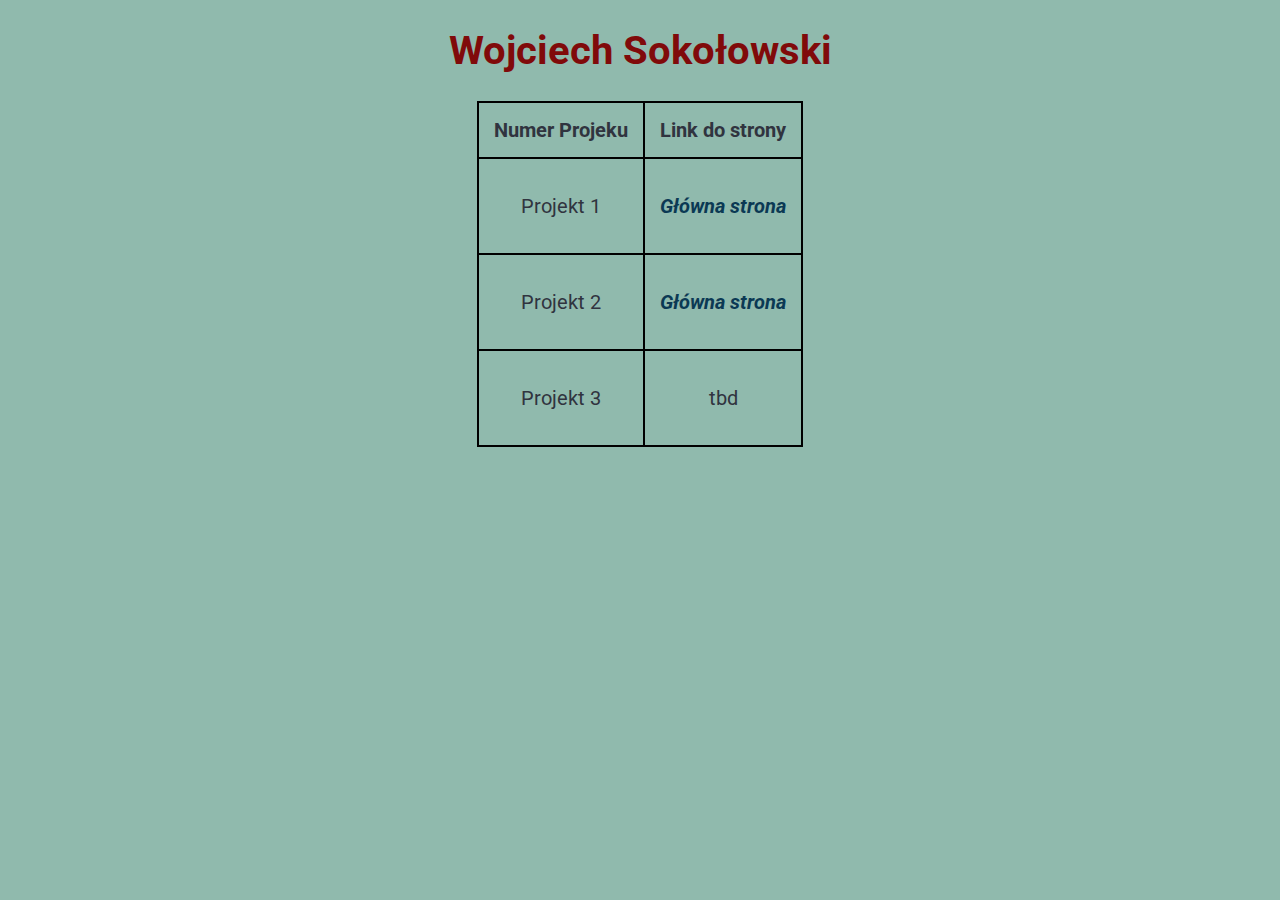
==== index.html @ a5a7c262 "Add files via upload" ====
<!DOCTYPE html>
<html lang="en">

<head>
    <meta charset="UTF-8">
    <meta http-equiv="X-UA-Compatible" content="IE=edge">
    <meta name="viewport" content="width=device-width, initial-scale=1.0">
    <link rel="preconnect" href="https://fonts.googleapis.com">
    <link href="https://fonts.googleapis.com/css2?family=Comfortaa:wght@300;500&family=Roboto:wght@300;700&display=swap"
        rel="stylesheet">
    <link rel="stylesheet" href="css/style.css">
    <title>Wojciech Sokołowski Budowa Serwisów Internetowych</title>


</head>

<body>

    <h1 style="text-align: center;">Wojciech Sokołowski</h1>

    <table>
        <tr>
            <th>
                Numer Projeku
            </th>
            <th>
                Link do strony
            </th>

        </tr>
        <tr>
            <td>
                <p>Projekt 1</p>
            </td>
            <td>
                <a href="BSI1/index.html" target="_blank">Główna strona</a>
            </td>
        </tr>
        <tr>

            <td>
                <p>Projekt 2</p>
            </td>
            <td>
                <a href="BSI2/index.html" target="_blank">Główna strona</a>
            </td>
        </tr>
        <tr>

            <td>
                Projekt 3
            </td>
            <td style="text-align: center;">
                <p>tbd</p>
            </td>
        </tr>
    </table>


</body>


</html>
---- css/style.css ----
body {
	font-family: "Roboto", "sans-serif";
	background-color: #90baad;
	font-size: 20px;
	color: #800a0a;
}
table {
	border: 2px solid black;
	border-collapse: collapse;
	margin-left: auto;
	margin-right: auto;
}

td {
	border: 2px solid black;
	font-size: 20px;
	padding: 15px;
    text-align: center;
	color: #30343f;
}
th {
    font-weight: bold;
	border: 2px solid black;
	padding: 15px;
	color: #30343f;
    text-align: center;
}
a {
    font-weight: bold;
    font-style: italic;
	text-decoration: none;
}

a:link {
	color: #0b3954;
}

a:visited {
	color: #355834;
}

a:hover {
	color: #6f73d2;
}

a:active {
	color: #313638;
}
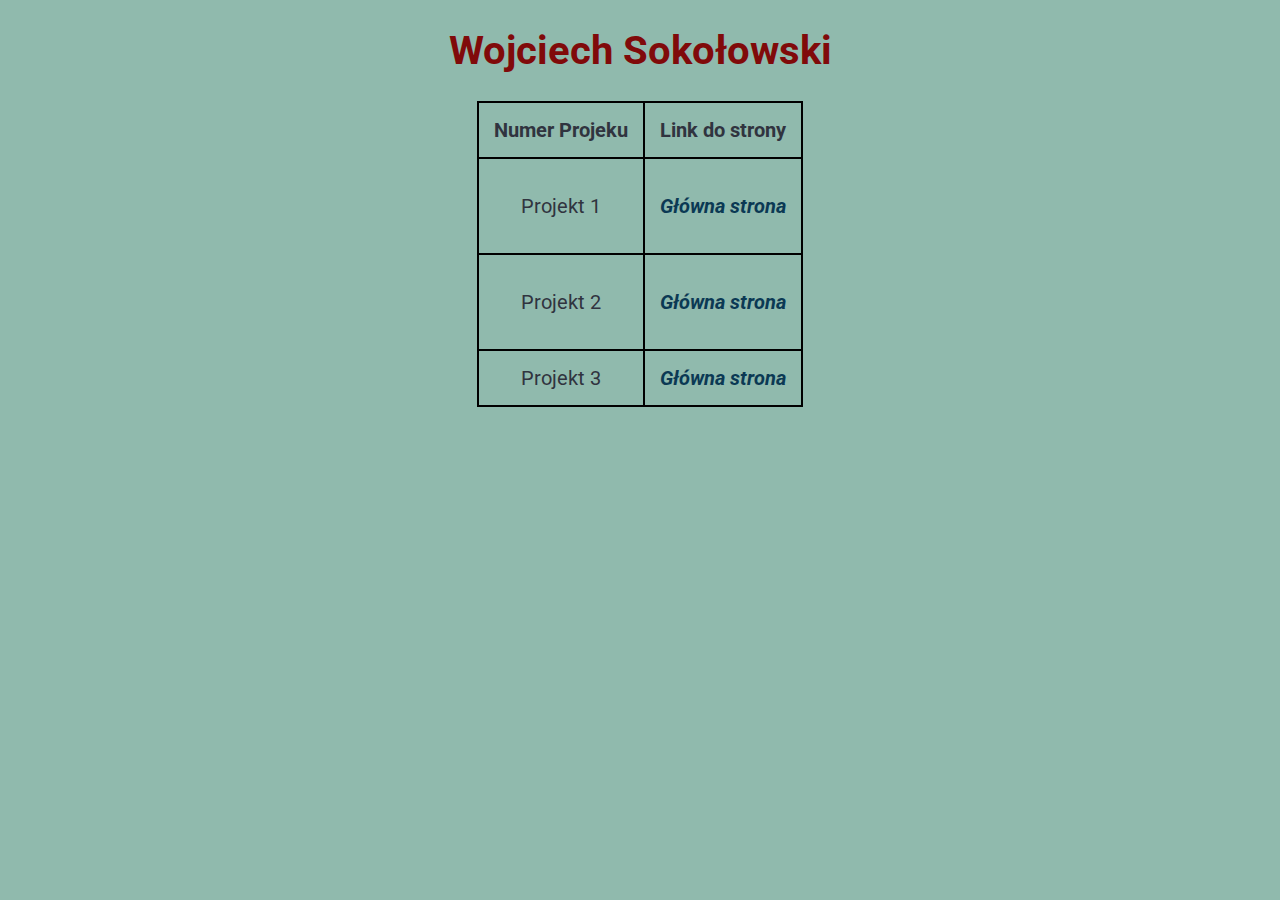
==== commit 88485217: "Update index.html" ====
--- a/index.html
+++ b/index.html
@@ -51,7 +51,7 @@
                 Projekt 3
             </td>
             <td style="text-align: center;">
-                <p>tbd</p>
+                 <a href="BSI3/index.html" target="_blank">Główna strona</a>
             </td>
         </tr>
     </table>
@@ -60,4 +60,4 @@
 </body>
 
 
-</html>+</html>
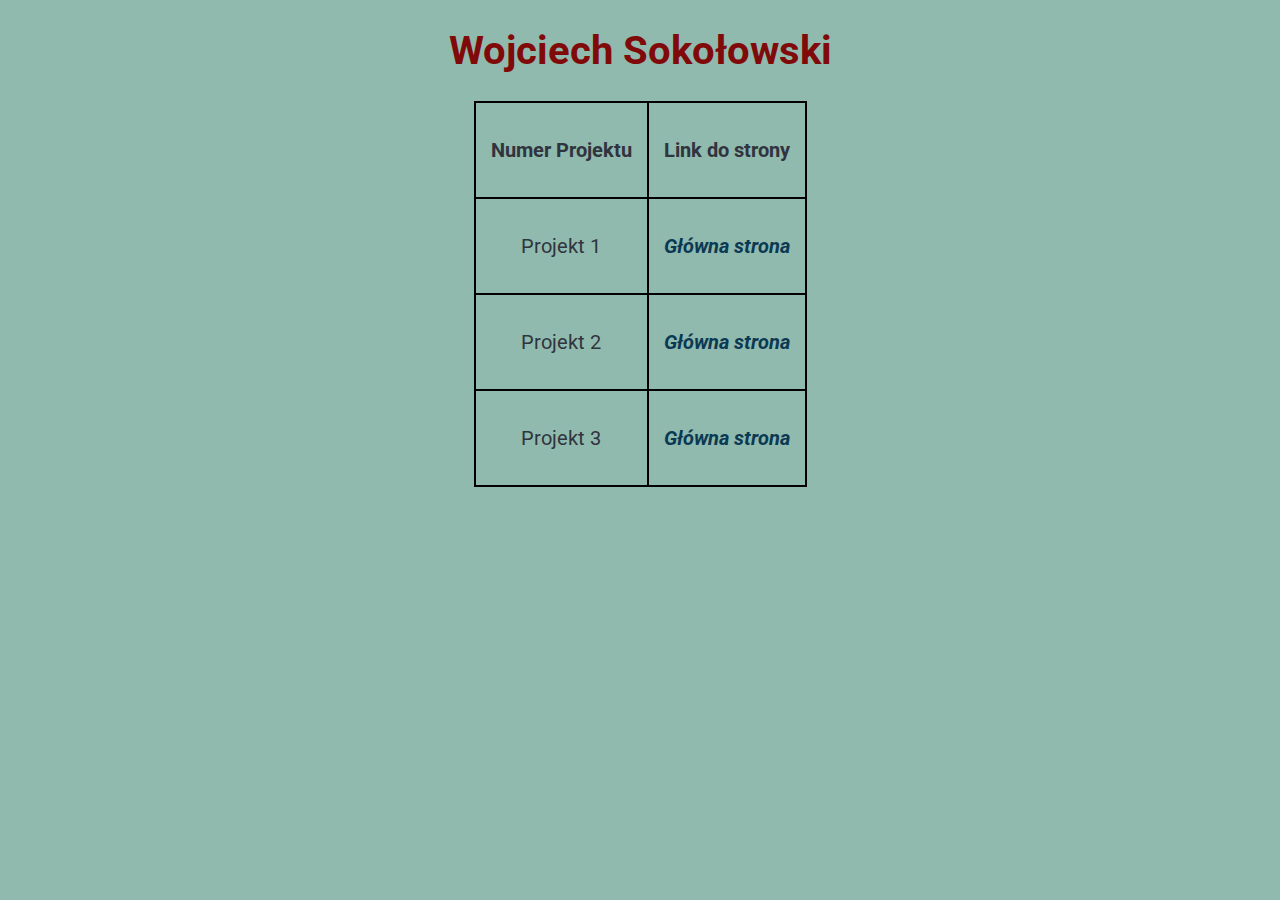
==== commit e87a116f: "Update index.html" ====
--- a/index.html
+++ b/index.html
@@ -21,10 +21,14 @@
     <table>
         <tr>
             <th>
-                Numer Projeku
+                <p>
+                    Numer Projektu
+                </p>
             </th>
             <th>
-                Link do strony
+                <p>
+                    Link do strony
+                </p>
             </th>
 
         </tr>
@@ -46,12 +50,13 @@
             </td>
         </tr>
         <tr>
-
             <td>
-                Projekt 3
+                <p>
+                    Projekt 3
+                </p>
             </td>
             <td style="text-align: center;">
-                 <a href="BSI3/index.html" target="_blank">Główna strona</a>
+                <a href="BSI3/index.html" target="_blank">Główna strona</a>
             </td>
         </tr>
     </table>
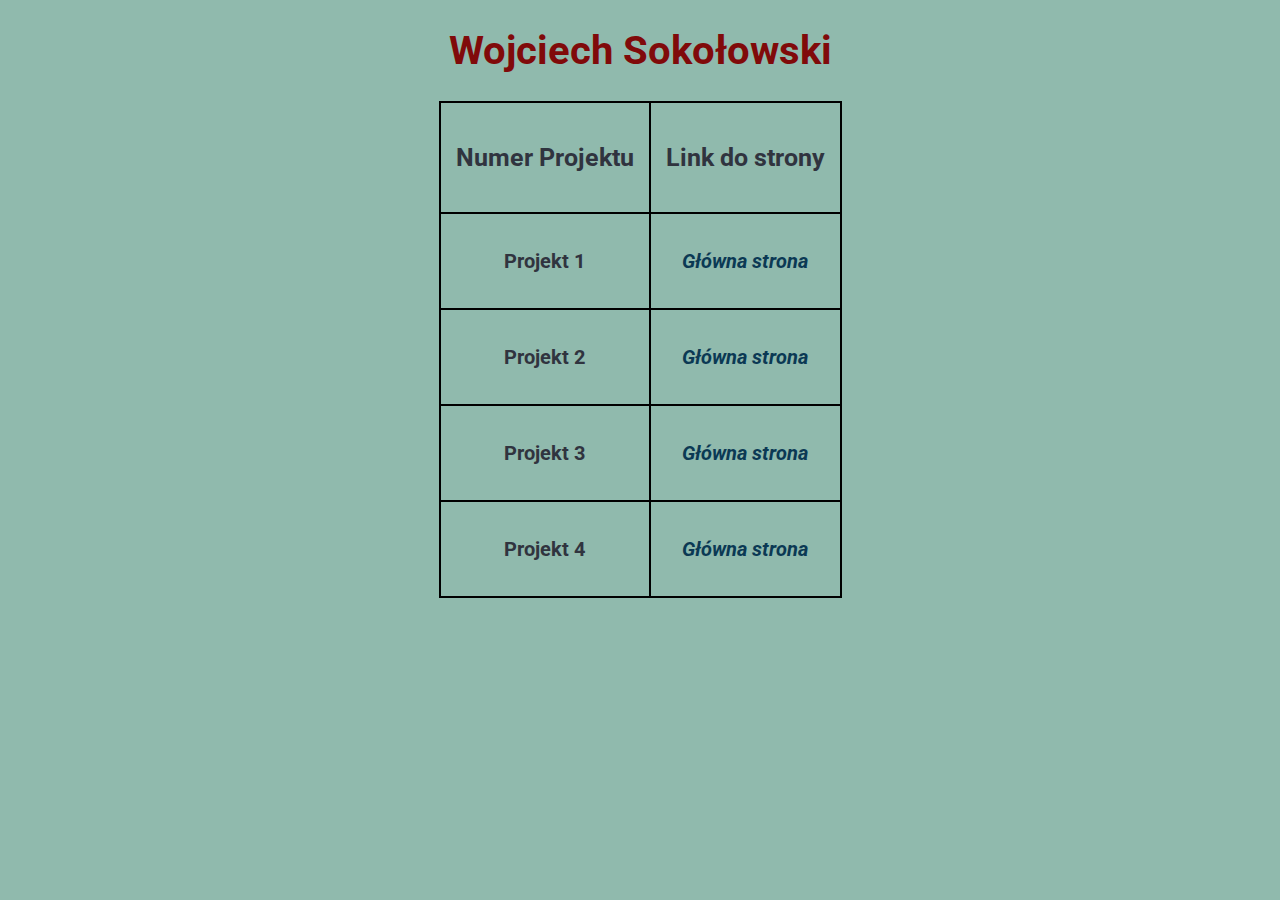
==== commit 281a86d0: "Update index.html" ====
--- a/index.html
+++ b/index.html
@@ -59,6 +59,16 @@
                 <a href="BSI3/index.html" target="_blank">Główna strona</a>
             </td>
         </tr>
+        <tr>
+            <td>
+                <p>
+                    Projekt 4
+                </p>
+            </td>
+            <td style="text-align: center;">
+                <a href="BSI4/index.html" target="_blank">Główna strona</a>
+            </td>
+        </tr>
     </table>
 
 
--- a/css/style.css
+++ b/css/style.css
@@ -15,19 +15,30 @@
 	border: 2px solid black;
 	font-size: 20px;
 	padding: 15px;
-    text-align: center;
+	text-align: center;
 	color: #30343f;
 }
 th {
-    font-weight: bold;
+	font-weight: bold;
 	border: 2px solid black;
 	padding: 15px;
 	color: #30343f;
-    text-align: center;
+	text-align: center;
 }
+p {
+	font-weight: bold;
+}
+th > p {
+	font-size: 25px;
+	font-weight: bold;
+}
+td > p {
+	font-size: 20px;
+}
+
 a {
-    font-weight: bold;
-    font-style: italic;
+	font-weight: bold;
+	font-style: italic;
 	text-decoration: none;
 }
 
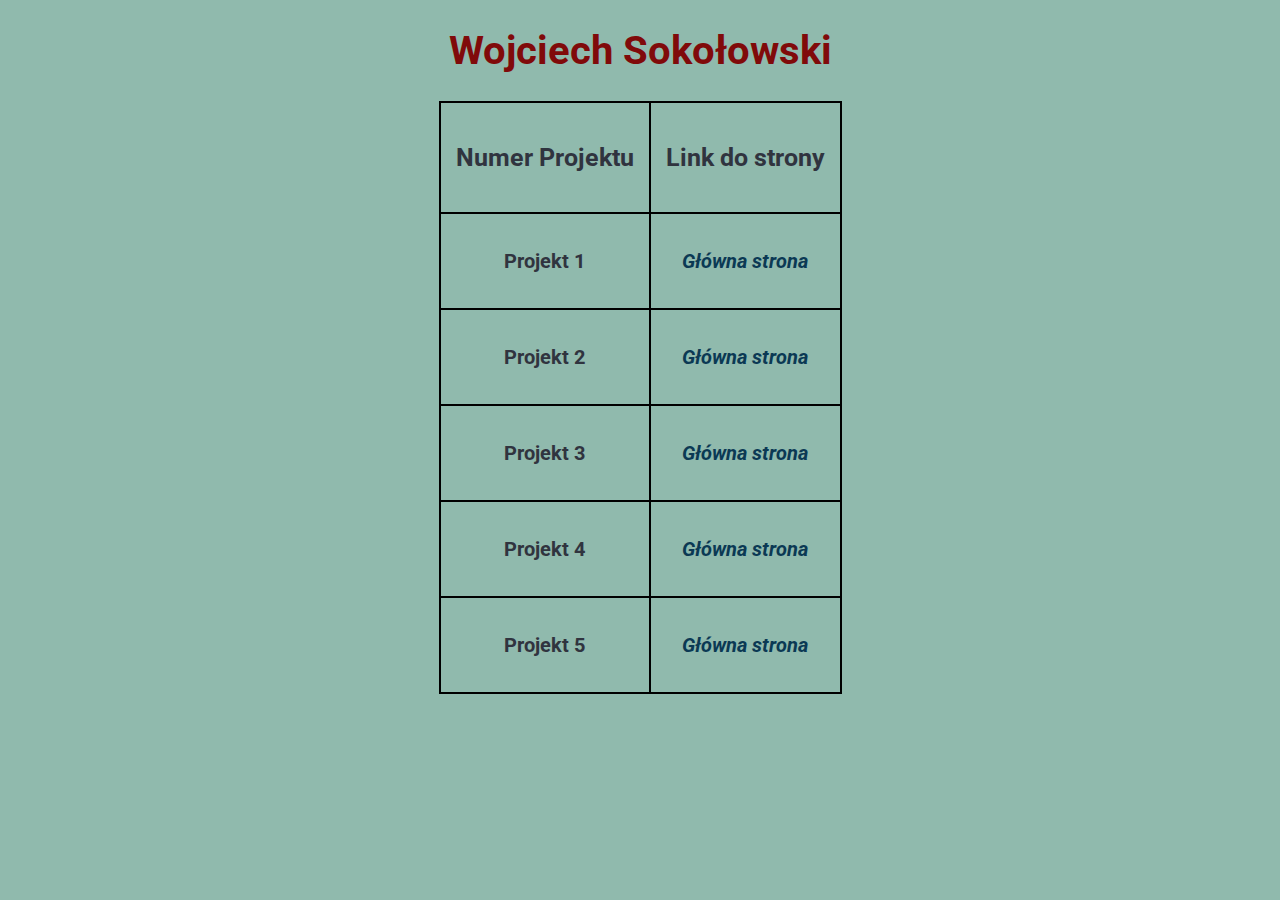
==== commit 52720c97: "Update index.html" ====
--- a/index.html
+++ b/index.html
@@ -69,6 +69,16 @@
                 <a href="BSI4/index.html" target="_blank">Główna strona</a>
             </td>
         </tr>
+        <tr>
+            <td>
+                <p>
+                    Projekt 5
+                </p>
+            </td>
+            <td style="text-align: center;">
+                <a href="BSI5/index.html" target="_blank">Główna strona</a>
+            </td>
+        </tr>
     </table>
 
 
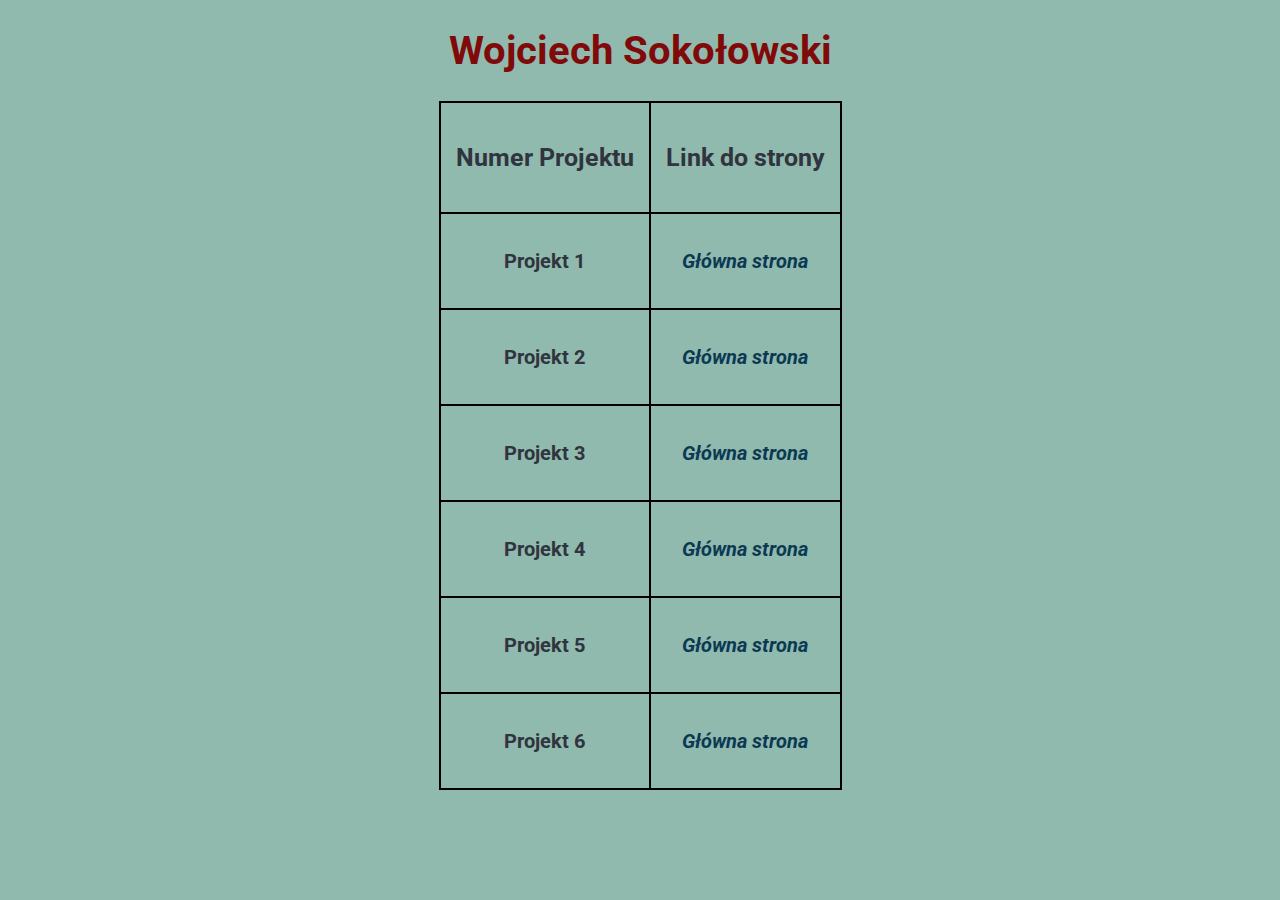
==== commit acb960e0: "Update index.html" ====
--- a/index.html
+++ b/index.html
@@ -79,6 +79,16 @@
                 <a href="BSI5/index.html" target="_blank">Główna strona</a>
             </td>
         </tr>
+        <tr>
+            <td>
+                <p>
+                    Projekt 6
+                </p>
+            </td>
+            <td style="text-align: center;">
+                <a href="BSI6/index.html" target="_blank">Główna strona</a>
+            </td>
+        </tr>
     </table>
 
 
